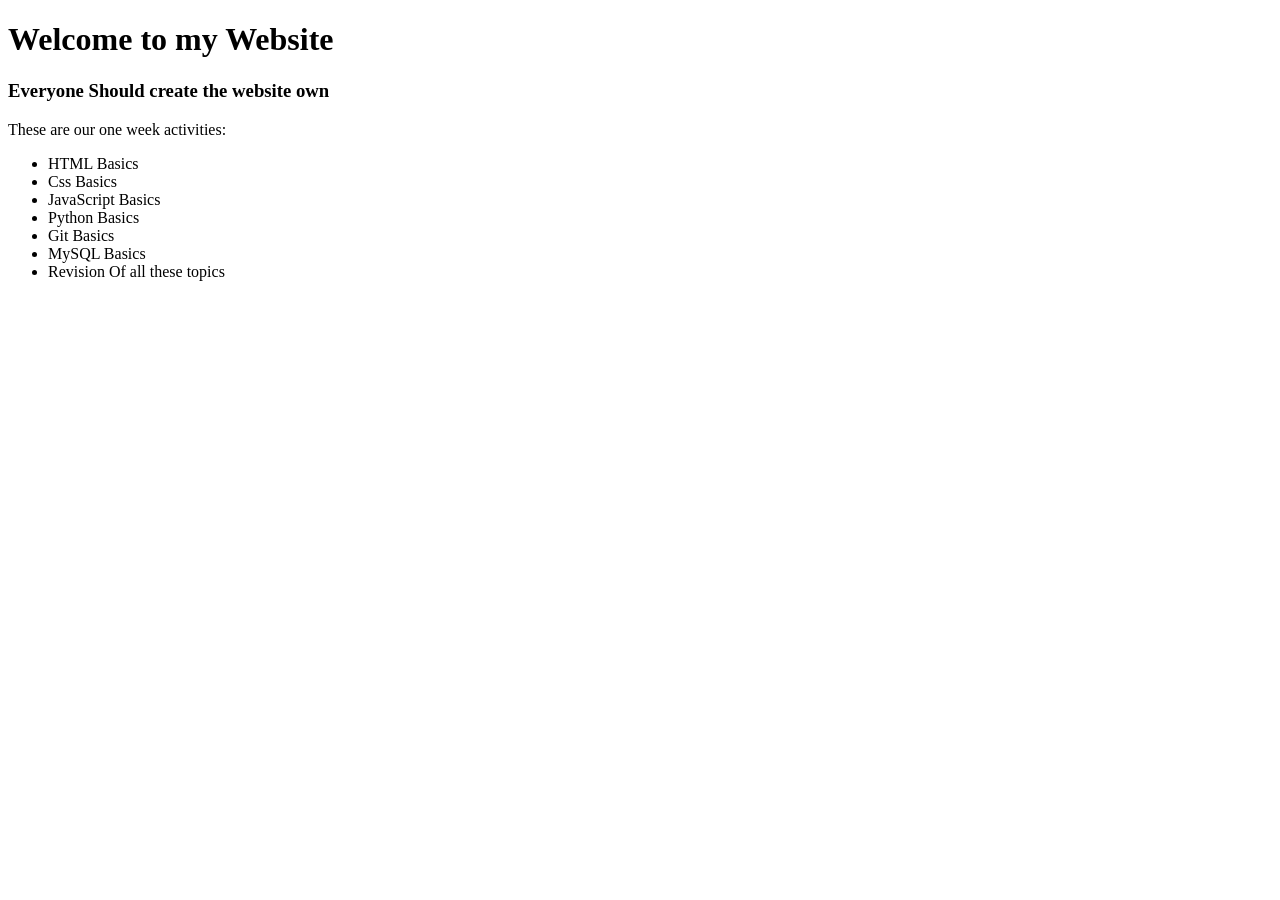
==== Basic Html/index.html @ f8ef24bd "Daily learnings" ====
<!DOCTYPE html>
<html lang="en">
<head>
    <meta charset="UTF-8">
    <meta name="viewport" content="width=device-width, initial-scale=1.0">
    <title>My Html Page</title>
</head>
<body>
    <h1>Welcome to my Website </h1>
    <h3>Everyone Should create the website own</h3>
    <p>These are our one week activities:</p>
    <ul>
        <li>HTML Basics</li>
        <li>Css Basics</li>
        <li>JavaScript Basics</li>
        <li>Python Basics</li>
        <li>Git Basics</li>
        <li>MySQL Basics</li>
        <li>Revision Of all these topics</li>
    </ul>
</body>
</html>
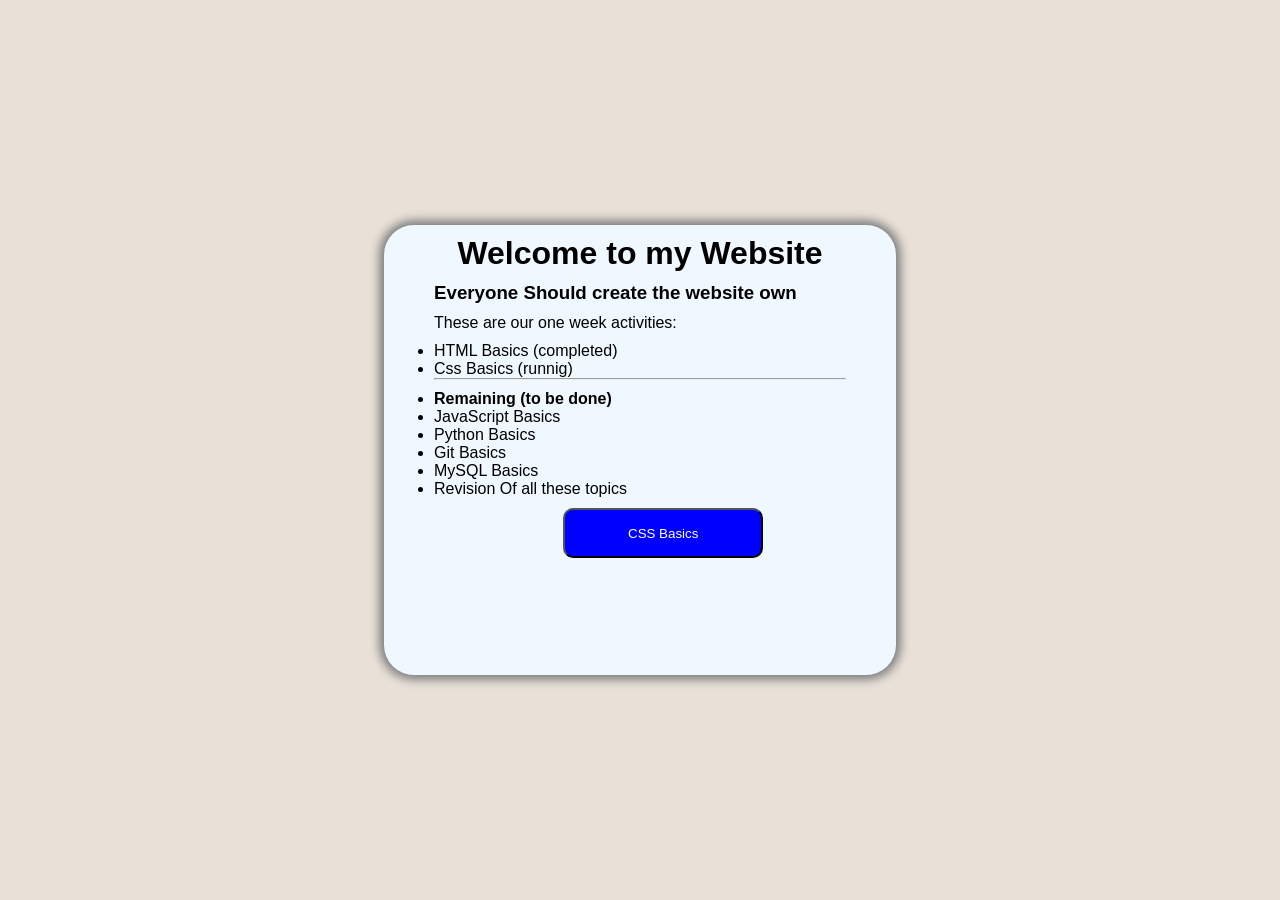
==== commit 59ef6dfb: "Addes css" ====
--- a/Basic Html/index.html
+++ b/Basic Html/index.html
@@ -4,19 +4,30 @@
     <meta charset="UTF-8">
     <meta name="viewport" content="width=device-width, initial-scale=1.0">
     <title>My Html Page</title>
+    <link rel="stylesheet" href="style.css">
 </head>
 <body>
-    <h1>Welcome to my Website </h1>
-    <h3>Everyone Should create the website own</h3>
-    <p>These are our one week activities:</p>
-    <ul>
-        <li>HTML Basics</li>
-        <li>Css Basics</li>
-        <li>JavaScript Basics</li>
-        <li>Python Basics</li>
-        <li>Git Basics</li>
-        <li>MySQL Basics</li>
-        <li>Revision Of all these topics</li>
-    </ul>
+    <div class="main">
+        
+        <h1>Welcome to my Website </h1>
+        <h3>Everyone Should create the website own</h3>
+        <p>These are our one week activities:</p>
+        <div class="list">
+            <ul>
+                <li>HTML Basics (completed)</li>
+                <li>Css Basics (runnig)</li><hr>
+                <li id="remain"><b>Remaining (to be done)</b></li>
+                <li>JavaScript Basics</li>
+                <li>Python Basics</li>
+                <li>Git Basics</li>
+                <li>MySQL Basics</li>
+                <li>Revision Of all these topics</li>
+             </ul>
+        </div>
+      
+            <button>CSS Basics</button>
+        
+        
+    </div>
 </body>
 </html>
--- a/Basic Html/style.css
+++ b/Basic Html/style.css
@@ -0,0 +1,56 @@
+* {
+    margin:0;
+    padding:0;
+    box-sizing:border-box;
+}
+
+body{
+    font-family: Arial, sans-serif;
+    height: 100vh;
+    width:100vw;
+    background-color: rgb(233, 225, 216);
+    display:flex;
+    justify-content:center;
+    align-items:center;
+}
+
+.main {
+    border-radius:30px;
+    background-color: aliceblue;
+    height:50%;
+    width:40%;
+    box-shadow: 0px 0px 10px 5px gray;
+}
+
+h1 {
+    margin:10px auto;
+    text-align: center;
+}
+
+h3 {
+    margin:10px 50px;
+    text-align: left;
+}
+
+p {
+    margin:10px 50px;
+    text-align: left;
+}
+
+.list {
+    margin:10px 50px;
+    text-align: left;
+}
+
+#remain {
+    margin-top: 10px;
+}
+
+button {
+    background-color: blue;
+    border-radius:10px;
+    color:white;
+    margin:0 35%;
+    width:200px;
+    height:50px;
+}
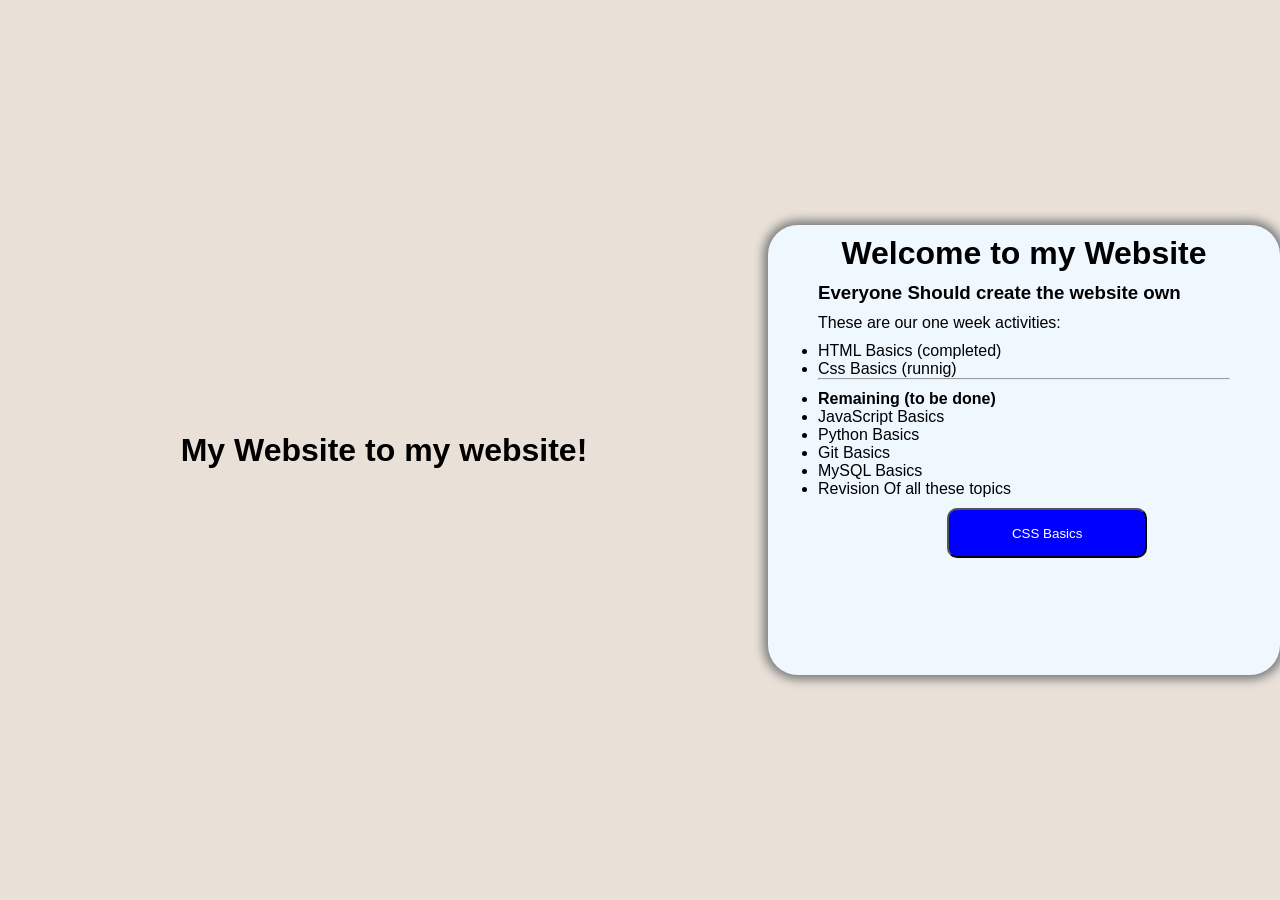
==== commit 97c9fc79: "Js added" ====
--- a/Basic Html/index.html
+++ b/Basic Html/index.html
@@ -7,10 +7,11 @@
     <link rel="stylesheet" href="style.css">
 </head>
 <body>
+    <h1 id="website-title">My Website to my website!</h1>
     <div class="main">
         
         <h1>Welcome to my Website </h1>
-        <h3>Everyone Should create the website own</h3>
+        <h3 id="demo">Everyone Should create the website own</h3>
         <p>These are our one week activities:</p>
         <div class="list">
             <ul>
@@ -25,9 +26,10 @@
              </ul>
         </div>
       
-            <button>CSS Basics</button>
+            <button onclick="updateDemo()">CSS Basics</button>
         
         
     </div>
+<script src="script.js"></script>
 </body>
 </html>
--- a/Basic Html/style.css
+++ b/Basic Html/style.css
@@ -53,4 +53,10 @@
     margin:0 35%;
     width:200px;
     height:50px;
+}
+
+#web-title {
+    color:blue;
+    text-align:center;
+    margin-bottom:20px;
 }
